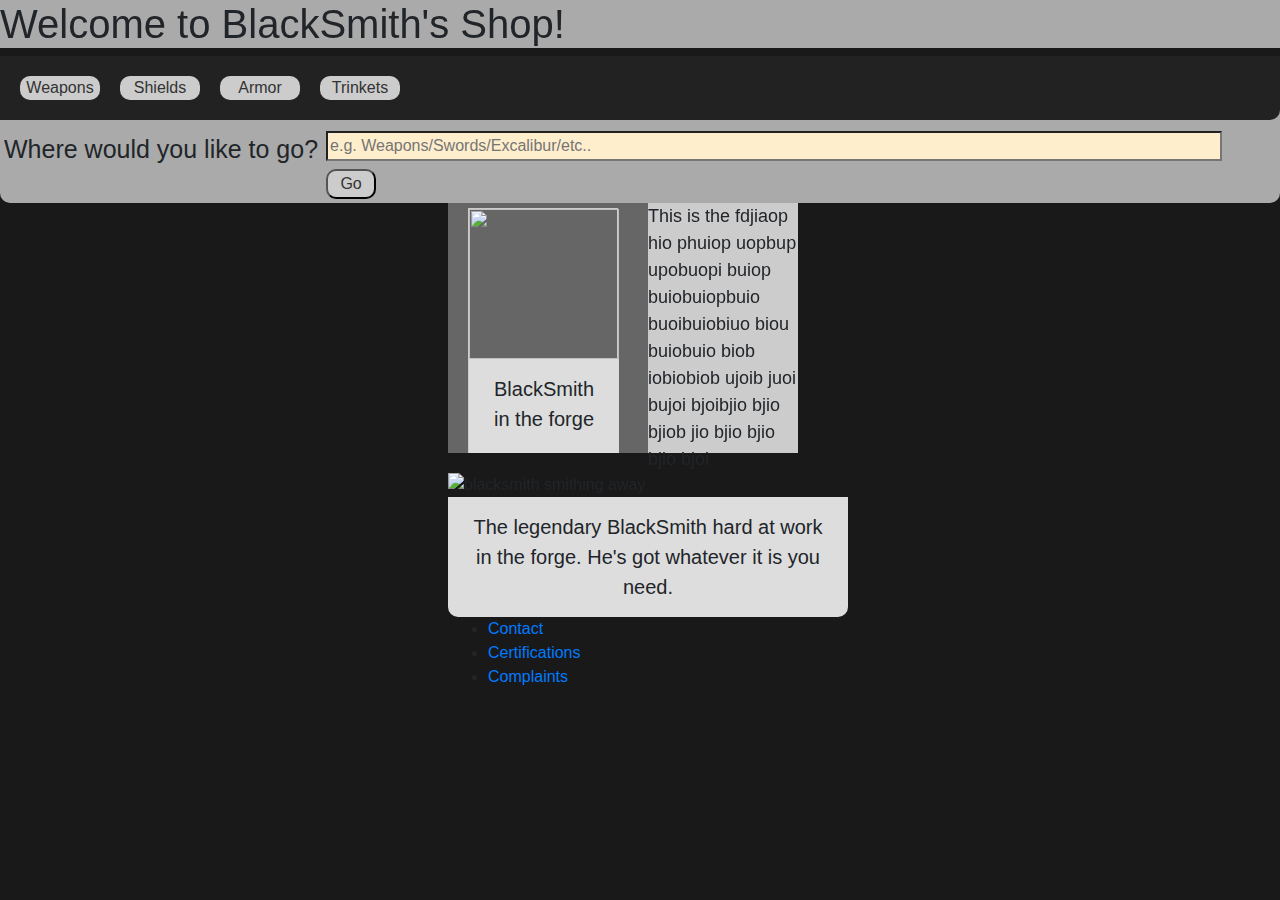
==== index.html @ 2ceb45fd "changed the name to index to be good coder" ====
<!DOCTYPE html>

<html lang="en">

<head>
    <title>BlackSmiths Shop</title>

    <meta charset="utf-8">
    <meta name="viewport" content="width=device-width, initial-scale=1, shrink-to-fit=no">

    <link rel="stylesheet" href="https://stackpath.bootstrapcdn.com/bootstrap/4.5.2/css/bootstrap.min.css"
        integrity="sha384-JcKb8q3iqJ61gNV9KGb8thSsNjpSL0n8PARn9HuZOnIxN0hoP+VmmDGMN5t9UJ0Z" crossorigin="anonymous">
    <link rel="stylesheet" href="cssstyles/css4main.css">
</head>

<body>
    <header>
        <h1>Welcome to BlackSmith's Shop!</h1>
    </header>
    <nav>
        <ul class="getaround">
            <li><a href="categories/weapons.html" title="go to our weapons menu">Weapons</a></li>
            <li><a href="categories/shields.html" title="go to our shields menu">Shields</a></li>
            <li><a href="categories/armor.html" title="go to our armors menu">Armor</a></li>
            <li><a href="categories/trinkets.html" title="go to our trinkets menu">Trinkets</a></li>
        </ul>
        <form action="">
            <label for="serchn">Where would you like to go?</label>
            <input type="search" id="serchn" name="serchn" placeholder="e.g. Weapons/Swords/Excalibur/etc..">
            <button type="submit">Go</button>
        </form>

    </nav>
    <article>

        <div class="bigc">
            <div class="container">
                <div class="gallery">
                    <a target="_blank" href="images/andre1.jpg">
                        <img src="images/andre1.jpg" width="150px" height="150px">
                    </a>
                    <div class="desc">BlackSmith in the forge</div>
                </div>

                <div class="gallery">
                    <a target="_blank" href="images/andre2.jpeg">
                        <img src="images/andre2.jpeg" width="150px" height="150px">
                    </a>
                    <div class="desc">BlackSmith unleashing his mighty might on that frickin steel</div>
                </div>

                <div class="gallery">
                    <a target="_blank" href="images/andre2.jpeg">
                        <img src="images/andre2.jpeg" width="150px" height="150px">
                    </a>
                    <div class="desc">BlackSmith unleashing his mighty might on that frickin steel</div>
                </div>

                <div class="gallery">
                    <a target="_blank" href="images/andre3.jpeg">
                        <img src="images/andre3.jpeg" width="150px" height="150px">
                    </a>
                    <div class="desc">Ya boi right after a finished project baby</div>
                </div>
            </div>
        </div>

        <span class="txtbx">
            This is the fdjiaop hio phuiop uopbup upobuopi buiop buiobuiopbuio buoibuiobiuo biou buiobuio biob iobiobiob
            ujoib juoi bujoi bjoibjio bjio bjiob jio bjio bjio bjio bjoi
        </span>

        <div class="as">
            <img src="images/andre4.jpeg" alt="blacksmith smithing away" width="350px" height="225px">
            <div class="desc1">The legendary BlackSmith hard at work in the forge. He's got whatever it is you need.
            </div>
        </div>


    </article>

    <footer>
        <ul>
            <li><a href="#">Contact</a></li>
            <li><a href="#">Certifications</a></li>
            <li><a href="#">Complaints</a></li>

        </ul>
    </footer>
    <script src="https://code.jquery.com/jquery-3.5.1.slim.min.js"
        integrity="sha384-DfXdz2htPH0lsSSs5nCTpuj/zy4C+OGpamoFVy38MVBnE+IbbVYUew+OrCXaRkfj"
        crossorigin="anonymous"></script>
    <script src="https://cdn.jsdelivr.net/npm/popper.js@1.16.1/dist/umd/popper.min.js"
        integrity="sha384-9/reFTGAW83EW2RDu2S0VKaIzap3H66lZH81PoYlFhbGU+6BZp6G7niu735Sk7lN"
        crossorigin="anonymous"></script>
    <script src="https://stackpath.bootstrapcdn.com/bootstrap/4.5.2/js/bootstrap.min.js"
        integrity="sha384-B4gt1jrGC7Jh4AgTPSdUtOBvfO8shuf57BaghqFfPlYxofvL8/KUEfYiJOMMV+rV"
        crossorigin="anonymous"></script>
</body>

</html>
---- cssstyles/css4main.css ----
nav {
    position: relative;
    background-color: #aaa;
    width: 100%;
    border-radius: 10px;
    text-align: center;
    float: left;
}

header{
    background-color: #aaa;
}

body {
    background-color: rgba(0, 0, 0, .9)
}

@media only screen and (max-width: 1500px) {
    article {
        margin-left: 35%;
        margin-right: 35%;
    }
    footer {
        margin-left: 35%;
        margin-right: 35%;
    }
}

@media only screen and (max-width:1200px) {
    article {
        margin-left: 25%;
        margin-right: 25%;
    }
    footer {
        margin-left: 25%;
        margin-right: 25%;
    }
}

@media only screen and (max-width: 900px) {
    article {
        margin-left: 12%;
        margin-right: 12%;
    }
    footer {
        margin-left: 12%;
        margin-right: 12%;
    }
}

@media only screen and (max-width: 500px) {
    article {
        margin: 0px;
    }
    footer {
        margin: 0px;
    }
}

.getaround {
    display: inline-block;
    list-style-type: none;
    width: 100%;
    margin: 0;
    padding: 10px;
    border-bottom-right-radius: 10px;
    background-color: #222;
}

form button {
    width: 50px;
    margin: 4px;
    float: left;
    cursor: pointer;
    border-radius: 10px;
    background-color: #ccc;
    color: #333;
}

form button:hover {
    cursor: pointer;
}

form label {
    font-size: 25px;
    float: left;
    margin: 4px;
}

#serchn {
    width: 70%;
    margin: 4px;
    justify-self: left;
    height: auto;
    float: left;
    background-color: #fec;
}

.getaround li {
    justify-self: center;
    float: left;
}

.getaround li a{
    display: inline-block;
    border-radius: 10px;
    margin:10px;
    width: 80px;
    background-color: #ccc;
    color: #333;
    text-align: center;
}

.getaround li a:hover{
    background-color: #622;
    color: white;
}

.gallery{
    border: 1px solid #ccc;
    display: inline-block;
    width: 150px;
    margin: 5px;
}

.gallery:hover{
    border: 1px solid #777;
}

.desc{
    padding: 15px;
    width: 150px;
    height:100px;
    text-align: center;
    overflow: auto;
    background-color: #ddd;
    font-size: 20px;
}

.desc1{
    padding: 15px;
    width: 400px;
    height:auto;
    text-align: center;
    overflow: auto;
    background-color: #ddd;
    font-size: 20px;
    border-bottom-left-radius: 10px;
    border-bottom-right-radius: 10px;
}

.container{
    display: block;
    float: left;
}

.bigc {
    width: 200px;
    height: 250px;
    overflow: auto;
    float: left;
    background-color: #666;
}

.as {
    
}

.txtbx {
    display: inline-block;
    background-color: #ccc;
    width: 150px;
    height: 250px;
    font-size: 18px;
}
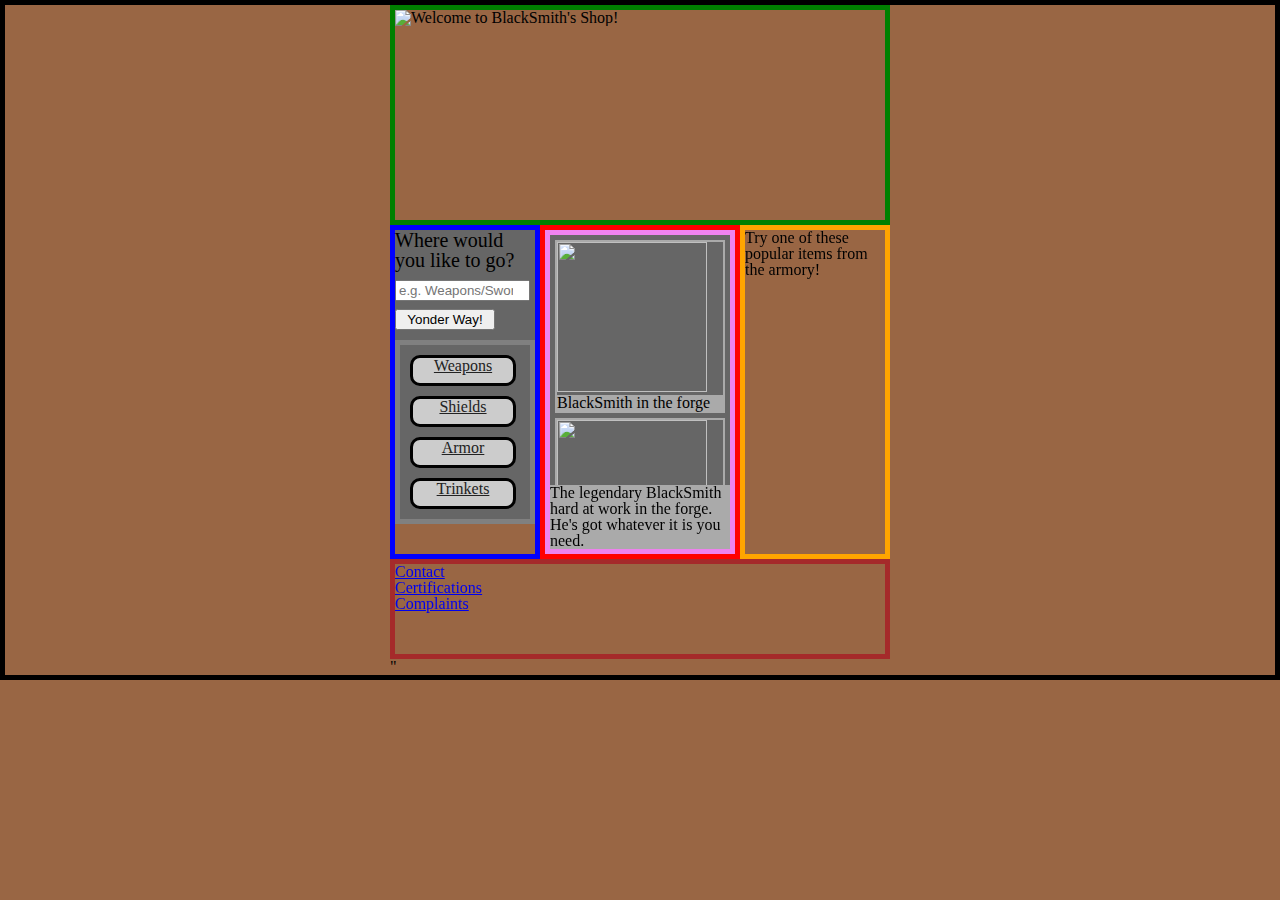
==== commit f764b200: "learning how to use grid for responsive design" ====
--- a/index.html
+++ b/index.html
@@ -3,82 +3,73 @@
 <html lang="en">
 
 <head>
-    <title>BlackSmiths Shop</title>
+    <title>skeleton</title>
 
     <meta charset="utf-8">
-    <meta name="viewport" content="width=device-width, initial-scale=1, shrink-to-fit=no">
+    <meta name="viewport" content="width=device-width, initial-scale=1, shrink-to-fit=no">"
 
-    <link rel="stylesheet" href="https://stackpath.bootstrapcdn.com/bootstrap/4.5.2/css/bootstrap.min.css"
-        integrity="sha384-JcKb8q3iqJ61gNV9KGb8thSsNjpSL0n8PARn9HuZOnIxN0hoP+VmmDGMN5t9UJ0Z" crossorigin="anonymous">
-    <link rel="stylesheet" href="cssstyles/css4main.css">
+    <link rel="stylesheet" href="/cssstyles/css4main.css">
 </head>
 
 <body>
     <header>
-        <h1>Welcome to BlackSmith's Shop!</h1>
+        <img src="/images/Untitled_Artwork.png" alt="Welcome to BlackSmith's Shop!">
     </header>
     <nav>
-        <ul class="getaround">
-            <li><a href="categories/weapons.html" title="go to our weapons menu">Weapons</a></li>
-            <li><a href="categories/shields.html" title="go to our shields menu">Shields</a></li>
-            <li><a href="categories/armor.html" title="go to our armors menu">Armor</a></li>
-            <li><a href="categories/trinkets.html" title="go to our trinkets menu">Trinkets</a></li>
-        </ul>
         <form action="">
             <label for="serchn">Where would you like to go?</label>
             <input type="search" id="serchn" name="serchn" placeholder="e.g. Weapons/Swords/Excalibur/etc..">
-            <button type="submit">Go</button>
+            <button type="submit">Yonder Way!</button>
         </form>
+        <div class="getaround">
+            <ul>
+                <li><a href="categories/weapons.html" title="go to our weapons menu">Weapons</a></li>
+                <li><a href="categories/shields.html" title="go to our shields menu">Shields</a></li>
+                <li><a href="categories/armor.html" title="go to our armors menu">Armor</a></li>
+                <li><a href="categories/trinkets.html" title="go to our trinkets menu">Trinkets</a></li>
+            </ul>
+        </div>
+    </nav>
+    <section>
+        <article>
+            <div class="bigc">
+                <div class="container">
+                    <div class="gallery">
+                        <a target="_blank" href="images/andre1.jpg">
+                            <img src="images/andre1.jpg" width="150px" height="150px">
+                        </a>
+                        <div class="desc">BlackSmith in the forge</div>
+                    </div>
 
-    </nav>
-    <article>
+                    <div class="gallery">
+                        <a target="_blank" href="images/andre2.jpeg">
+                            <img src="images/andre2.jpeg" width="150px" height="150px">
+                        </a>
+                        <div class="desc">BlackSmith unleashing his mighty might on that frickin steel</div>
+                    </div>
 
-        <div class="bigc">
-            <div class="container">
-                <div class="gallery">
-                    <a target="_blank" href="images/andre1.jpg">
-                        <img src="images/andre1.jpg" width="150px" height="150px">
-                    </a>
-                    <div class="desc">BlackSmith in the forge</div>
-                </div>
+                    <div class="gallery">
+                        <a target="_blank" href="images/andre2.jpeg">
+                            <img src="images/andre2.jpeg" width="150px" height="150px">
+                        </a>
+                        <div class="desc">BlackSmith unleashing his mighty might on that frickin steel</div>
+                    </div>
 
-                <div class="gallery">
-                    <a target="_blank" href="images/andre2.jpeg">
-                        <img src="images/andre2.jpeg" width="150px" height="150px">
-                    </a>
-                    <div class="desc">BlackSmith unleashing his mighty might on that frickin steel</div>
-                </div>
-
-                <div class="gallery">
-                    <a target="_blank" href="images/andre2.jpeg">
-                        <img src="images/andre2.jpeg" width="150px" height="150px">
-                    </a>
-                    <div class="desc">BlackSmith unleashing his mighty might on that frickin steel</div>
-                </div>
-
-                <div class="gallery">
-                    <a target="_blank" href="images/andre3.jpeg">
-                        <img src="images/andre3.jpeg" width="150px" height="150px">
-                    </a>
-                    <div class="desc">Ya boi right after a finished project baby</div>
+                    <div class="gallery">
+                        <a target="_blank" href="images/andre3.jpeg">
+                            <img src="images/andre3.jpeg" width="150px" height="150px">
+                        </a>
+                        <div class="desc">Ya boi right after a finished project baby</div>
+                    </div>
                 </div>
             </div>
-        </div>
-
-        <span class="txtbx">
-            This is the fdjiaop hio phuiop uopbup upobuopi buiop buiobuiopbuio buoibuiobiuo biou buiobuio biob iobiobiob
-            ujoib juoi bujoi bjoibjio bjio bjiob jio bjio bjio bjio bjoi
-        </span>
-
-        <div class="as">
-            <img src="images/andre4.jpeg" alt="blacksmith smithing away" width="350px" height="225px">
-            <div class="desc1">The legendary BlackSmith hard at work in the forge. He's got whatever it is you need.
+            <div class="desc">The legendary BlackSmith hard at work in the forge. He's got whatever it is you need.
             </div>
-        </div>
-
-
-    </article>
-
+        </article>
+    </section>
+    <aside>
+        Try one of these popular items from the armory!
+    </aside>
     <footer>
         <ul>
             <li><a href="#">Contact</a></li>
@@ -87,15 +78,6 @@
 
         </ul>
     </footer>
-    <script src="https://code.jquery.com/jquery-3.5.1.slim.min.js"
-        integrity="sha384-DfXdz2htPH0lsSSs5nCTpuj/zy4C+OGpamoFVy38MVBnE+IbbVYUew+OrCXaRkfj"
-        crossorigin="anonymous"></script>
-    <script src="https://cdn.jsdelivr.net/npm/popper.js@1.16.1/dist/umd/popper.min.js"
-        integrity="sha384-9/reFTGAW83EW2RDu2S0VKaIzap3H66lZH81PoYlFhbGU+6BZp6G7niu735Sk7lN"
-        crossorigin="anonymous"></script>
-    <script src="https://stackpath.bootstrapcdn.com/bootstrap/4.5.2/js/bootstrap.min.js"
-        integrity="sha384-B4gt1jrGC7Jh4AgTPSdUtOBvfO8shuf57BaghqFfPlYxofvL8/KUEfYiJOMMV+rV"
-        crossorigin="anonymous"></script>
 </body>
 
 </html>--- a/cssstyles/css4main.css
+++ b/cssstyles/css4main.css
@@ -1,175 +1,154 @@
-nav {
-    position: relative;
-    background-color: #aaa;
-    width: 100%;
-    border-radius: 10px;
-    text-align: center;
-    float: left;
+/* http://meyerweb.com/eric/tools/css/reset/ 
+   v2.0 | 20110126
+   License: none (public domain)
+*/
+
+html, body, div, span, applet, object, iframe,
+h1, h2, h3, h4, h5, h6, p, blockquote, pre,
+a, abbr, acronym, address, big, cite, code,
+del, dfn, em, img, ins, kbd, q, s, samp,
+small, strike, strong, sub, sup, tt, var,
+b, u, i, center,
+dl, dt, dd, ol, ul, li,
+fieldset, form, label, legend,
+table, caption, tbody, tfoot, thead, tr, th, td,
+article, aside, canvas, details, embed, 
+figure, figcaption, footer, header, hgroup, 
+menu, nav, output, ruby, section, summary,
+time, mark, audio, video {
+	margin: 0;
+	padding: 0;
+	border: 0;
+	font-size: 100%;
+	font: inherit;
+	vertical-align: baseline;
+}
+/* HTML5 display-role reset for older browsers */
+article, aside, details, figcaption, figure, 
+footer, header, hgroup, menu, nav, section {
+	display: block;
+}
+body {
+	line-height: 1;
+}
+ol, ul {
+	list-style: none;
+}
+blockquote, q {
+	quotes: none;
+}
+blockquote:before, blockquote:after,
+q:before, q:after {
+	content: '';
+	content: none;
+}
+table {
+	border-collapse: collapse;
+	border-spacing: 0;
+}
+/* my css code below. reset above.*/
+body {
+    border: 5px solid black;
+    display: grid;
+    justify-content: center;
+    grid-template-columns: 75px 75px 100px 100px 75px 75px;
+    grid-template-rows: 220px auto 100px;
+    grid-template-areas: 
+        "header header header header header header"
+        "left left middle middle right right"
+        "footer footer footer footer footer footer";
+    background-color: #964;
 }
 
-header{
-    background-color: #aaa;
+header {
+    border: 5px solid green;
+    grid-area: header;
 }
 
-body {
-    background-color: rgba(0, 0, 0, .9)
+    header img {
+        width: 100%;
+    }
+
+nav {
+    border: 5px solid blue;
+    grid-area: left;
 }
 
-@media only screen and (max-width: 1500px) {
-    article {
-        margin-left: 35%;
-        margin-right: 35%;
+    nav div{
+        border: 5px solid grey;
     }
-    footer {
-        margin-left: 35%;
-        margin-right: 35%;
+
+    .getaround{
+        background-color: #666;
     }
+
+    .getaround li a{
+        list-style-type: none;
+        display: block;
+        border: 3px solid black;
+        text-align: center;
+        border-radius: 10px;
+        margin: 10px;
+        width: 100px;
+        height: 25px;
+        background-color: #ccc;
+        color: #222;
+    }
+
+    .getaround li a:hover{
+        background-color: silver;
+        color: #111;
+    }
+
+    nav form{
+        background-color: #666;
+        height: 110px;
+    }
+    nav form label{
+        font-size: 20px;
+        justify-self: center;
+    }
+    nav form input{
+        width: 135px;
+        margin-top: 10px;
+    }
+    nav form button{
+        margin-top: 8px;
+        width: 100px;
+    }
+
+section {
+    border: 5px solid red;
+    grid-area: middle;
 }
 
-@media only screen and (max-width:1200px) {
     article {
-        margin-left: 25%;
-        margin-right: 25%;
+        border: 5px solid violet;
     }
-    footer {
-        margin-left: 25%;
-        margin-right: 25%;
-    }
+
+        .bigc {
+            width: 100%;
+            height: 250px;
+            overflow: auto;
+            background-color: #666;
+        }
+        .gallery {
+            border: 2px solid #aaa;
+            margin: 5px;
+        }
+            .gallery:hover{
+                border: 2px solid #666;
+            }
+        .desc{
+            background-color: #aaa;
+        }
+
+aside{
+    border: 5px solid orange;
+    grid-area: right;
 }
 
-@media only screen and (max-width: 900px) {
-    article {
-        margin-left: 12%;
-        margin-right: 12%;
-    }
-    footer {
-        margin-left: 12%;
-        margin-right: 12%;
-    }
-}
-
-@media only screen and (max-width: 500px) {
-    article {
-        margin: 0px;
-    }
-    footer {
-        margin: 0px;
-    }
-}
-
-.getaround {
-    display: inline-block;
-    list-style-type: none;
-    width: 100%;
-    margin: 0;
-    padding: 10px;
-    border-bottom-right-radius: 10px;
-    background-color: #222;
-}
-
-form button {
-    width: 50px;
-    margin: 4px;
-    float: left;
-    cursor: pointer;
-    border-radius: 10px;
-    background-color: #ccc;
-    color: #333;
-}
-
-form button:hover {
-    cursor: pointer;
-}
-
-form label {
-    font-size: 25px;
-    float: left;
-    margin: 4px;
-}
-
-#serchn {
-    width: 70%;
-    margin: 4px;
-    justify-self: left;
-    height: auto;
-    float: left;
-    background-color: #fec;
-}
-
-.getaround li {
-    justify-self: center;
-    float: left;
-}
-
-.getaround li a{
-    display: inline-block;
-    border-radius: 10px;
-    margin:10px;
-    width: 80px;
-    background-color: #ccc;
-    color: #333;
-    text-align: center;
-}
-
-.getaround li a:hover{
-    background-color: #622;
-    color: white;
-}
-
-.gallery{
-    border: 1px solid #ccc;
-    display: inline-block;
-    width: 150px;
-    margin: 5px;
-}
-
-.gallery:hover{
-    border: 1px solid #777;
-}
-
-.desc{
-    padding: 15px;
-    width: 150px;
-    height:100px;
-    text-align: center;
-    overflow: auto;
-    background-color: #ddd;
-    font-size: 20px;
-}
-
-.desc1{
-    padding: 15px;
-    width: 400px;
-    height:auto;
-    text-align: center;
-    overflow: auto;
-    background-color: #ddd;
-    font-size: 20px;
-    border-bottom-left-radius: 10px;
-    border-bottom-right-radius: 10px;
-}
-
-.container{
-    display: block;
-    float: left;
-}
-
-.bigc {
-    width: 200px;
-    height: 250px;
-    overflow: auto;
-    float: left;
-    background-color: #666;
-}
-
-.as {
-    
-}
-
-.txtbx {
-    display: inline-block;
-    background-color: #ccc;
-    width: 150px;
-    height: 250px;
-    font-size: 18px;
+footer{
+    border: 5px solid brown;
+    grid-area: footer;
 }